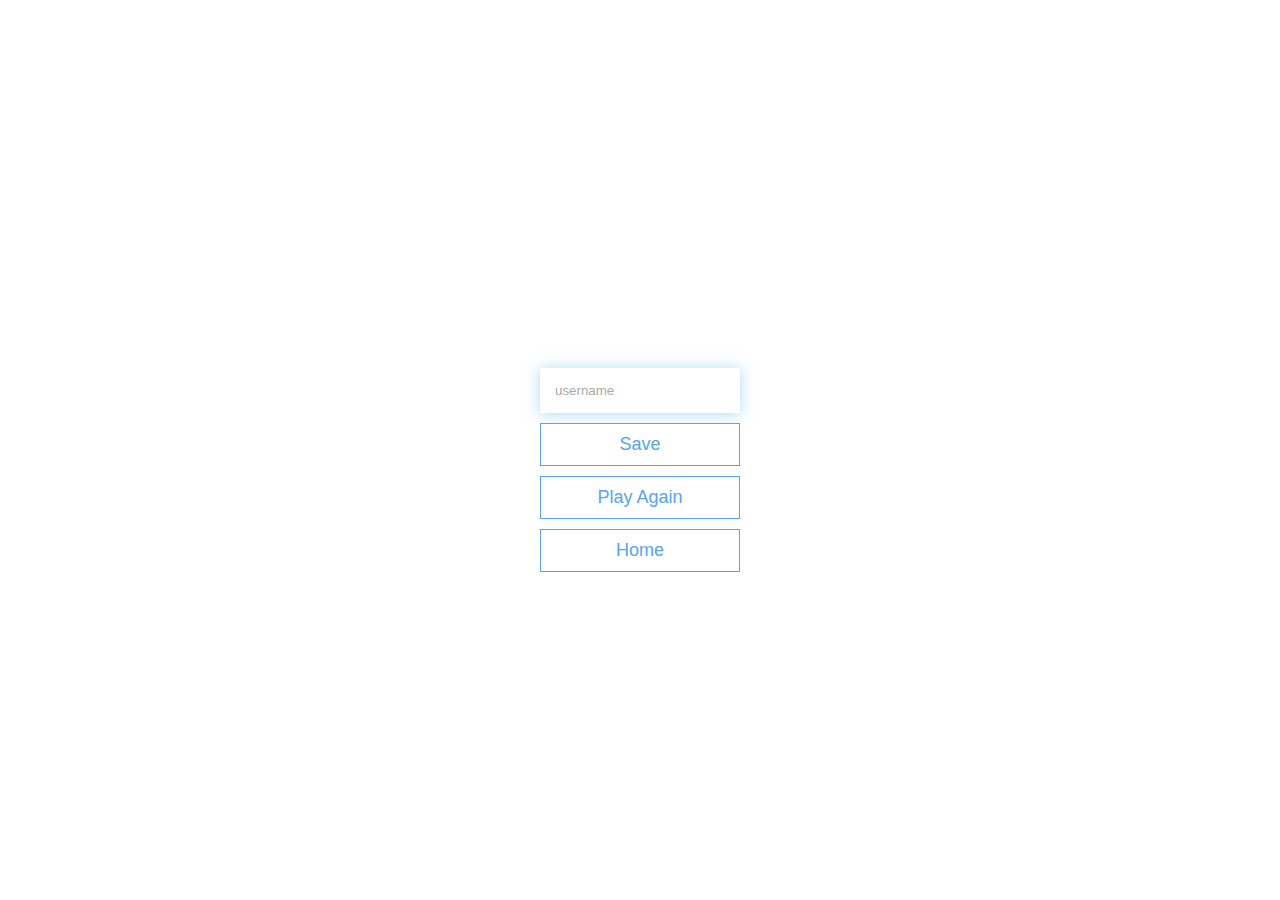
==== end.html @ 4be0dfde "Updated with new files" ====
<!DOCTYPE html>
<html lang="en">
<head>
    <meta charset="UTF-8">
    <meta name="viewport" content="width=device-width, initial-scale=1.0">
    <title>Congrats!</title>
    <link rel="stylesheet" href="app.css">
</head>
<body>
    <div class="container">
        <div id="end" class="flex-center flex-column">
            <h1 id="finalScore"></h1>
            <form>
                <input 
                    type="text" 
                    name="username" 
                    id="username" 
                    placeholder="username" />
                <button 
                    type="submit" 
                    class="btn" 
                    id="saveScoreBtn" 
                    onclick="saveHighScore(event)"
                    disabled
                    >Save</button>
            </form>
            <a class="btn" href="/game.html">Play Again</a>
            <a class="btn" href="/">Home</a>
        </div>
    </div>
    <script src="end.js"></script>
</body>
</html>
---- app.css ----
:root {
    background-color: ecf5ff;
    font-size: 62.5%;
}

*{
    box-sizing: border-box;
    font-family: Arial, Helvetica, sans-serif;
    margin: 0;
    padding: 0;
    color: 333;
}

h1,
h2,
h3,
h4 {
    margin-bottom: 1rem;
}

h1 {
    font-size: 5.4rem;
    color: #56a5eb;
    margin-bottom: 5rem;
}

h1 > span {
    font-size: 2.4rem;
    font-weight: 500;
}

h2 {
    font-size: 4.2rem;
    margin-bottom: 5rem;
    font-weight: 700;
}

h3 {
    font-size: 2.8rem;
    font-weight: 500;
}

/* Utilities */
.container {
    width: 100vw;
    height: 100vh;
    display: flex;
    justify-content: center;
    align-items: center;
    max-width: 80rem;
    margin: auto;
    padding: 2rem;
}

.container > * {
    width: 100%;
}

.flex-column {
    display: flex;
    flex-direction: column;
}

.flex-center {
    justify-content: center;
    align-items: center;
}

.justify-center {
    justify-content: center;
}

.text-center {
    text-align: center;
}

.hidden {
    display: none;
}

/* Buttons */
.btn {
    font-size: 1.8rem;
    padding: 1rem 0;
    width: 20rem;
    text-align: center;
    border: 0.1rem solid #56a5eb;
    margin-bottom: 1rem;
    text-decoration: none;
    color: #56a5eb;
    background-color: white;
}

.btn:hover {
    cursor: pointer;
    box-shadow: 0 0.4rem 1.4 rem 0 rgba(86,185,235,0.5);
    transform: translateY(-0.1rem);
    transition: transform 150ms;
}

.btn[disabled]:hover {
    cursor: not-allowed;
    box-shadow: none;
    transform: none;
}

/* FORMS */
form {
    width: 100%;
    display: flex;
    flex-direction: column;
    align-items: center;
}

input {
    margin-bottom: 1rem;
    width: 20rem;
    padding: 1.5rem;
    border: none;
    box-shadow: 0 0.1rem 1.4rem 0 rgba(86,185,235,0.5);
}

input::placeholder {
    color: #aaa;
}
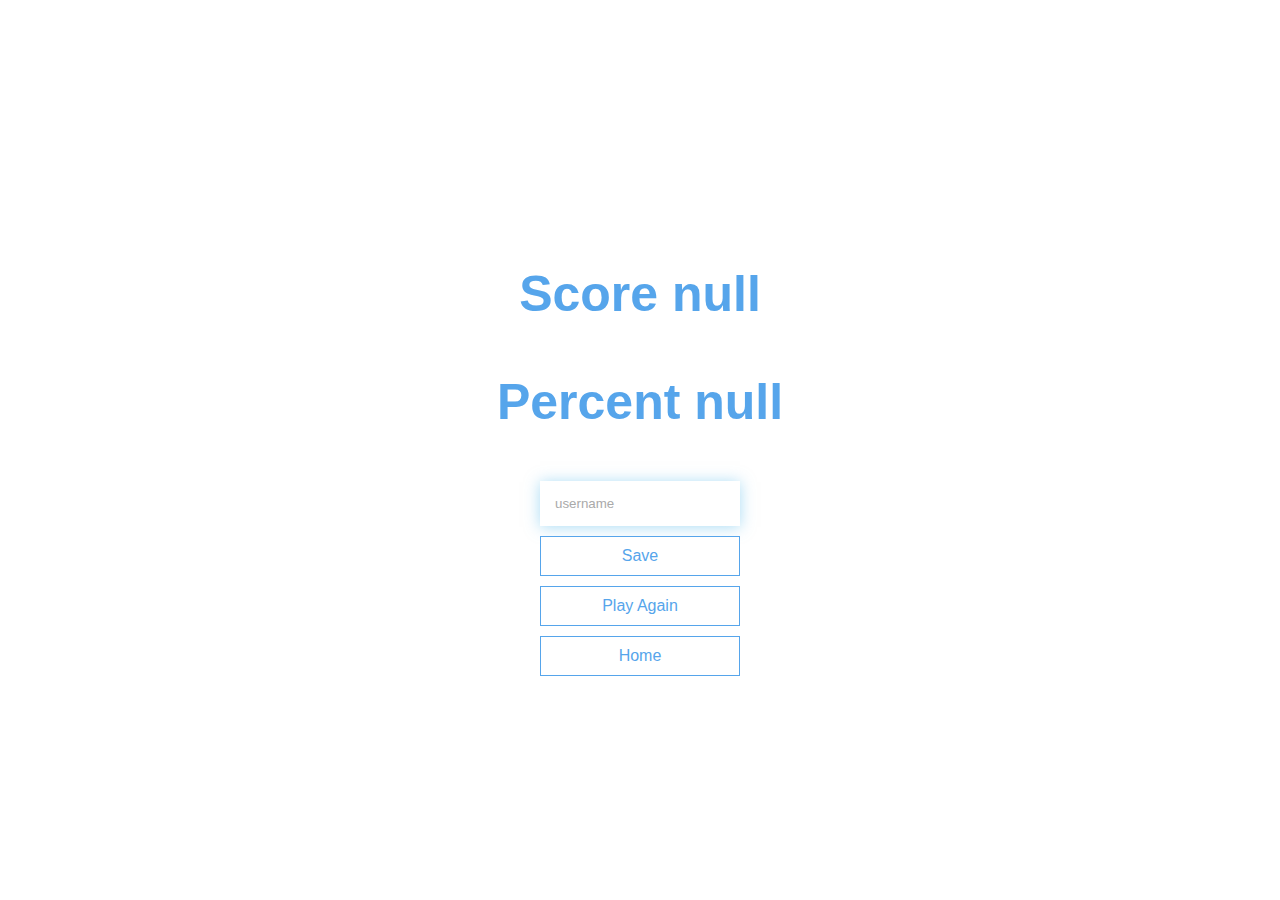
==== commit 2fb19c73: "Updated" ====
--- a/end.html
+++ b/end.html
@@ -9,7 +9,9 @@
 <body>
     <div class="container">
         <div id="end" class="flex-center flex-column">
+            <h1 id="chosenquiz"></h1>
             <h1 id="finalScore"></h1>
+            <h1 id="percent"></h1>
             <form>
                 <input 
                     type="text" 
@@ -24,8 +26,8 @@
                     disabled
                     >Save</button>
             </form>
-            <a class="btn" href="/game.html">Play Again</a>
-            <a class="btn" href="/">Home</a>
+            <a class="btn" href="./game.html">Play Again</a>
+            <a class="btn" href="./">Home</a>
         </div>
     </div>
     <script src="end.js"></script>
--- a/app.css
+++ b/app.css
@@ -19,24 +19,24 @@
 }
 
 h1 {
-    font-size: 5.4rem;
+    font-size: 5.0rem;
     color: #56a5eb;
     margin-bottom: 5rem;
 }
 
 h1 > span {
-    font-size: 2.4rem;
+    font-size: 2.0rem;
     font-weight: 500;
 }
 
 h2 {
-    font-size: 4.2rem;
+    font-size: 4.0rem;
     margin-bottom: 5rem;
     font-weight: 700;
 }
 
 h3 {
-    font-size: 2.8rem;
+    font-size: 2.5rem;
     font-weight: 500;
 }
 
@@ -49,6 +49,12 @@
     align-items: center;
     max-width: 80rem;
     margin: auto;
+    padding: 2rem;
+}
+
+.questionlist {
+    display: flex;
+    justify-content: center;
     padding: 2rem;
 }
 
@@ -80,7 +86,7 @@
 
 /* Buttons */
 .btn {
-    font-size: 1.8rem;
+    font-size: 1.6rem;
     padding: 1rem 0;
     width: 20rem;
     text-align: center;
